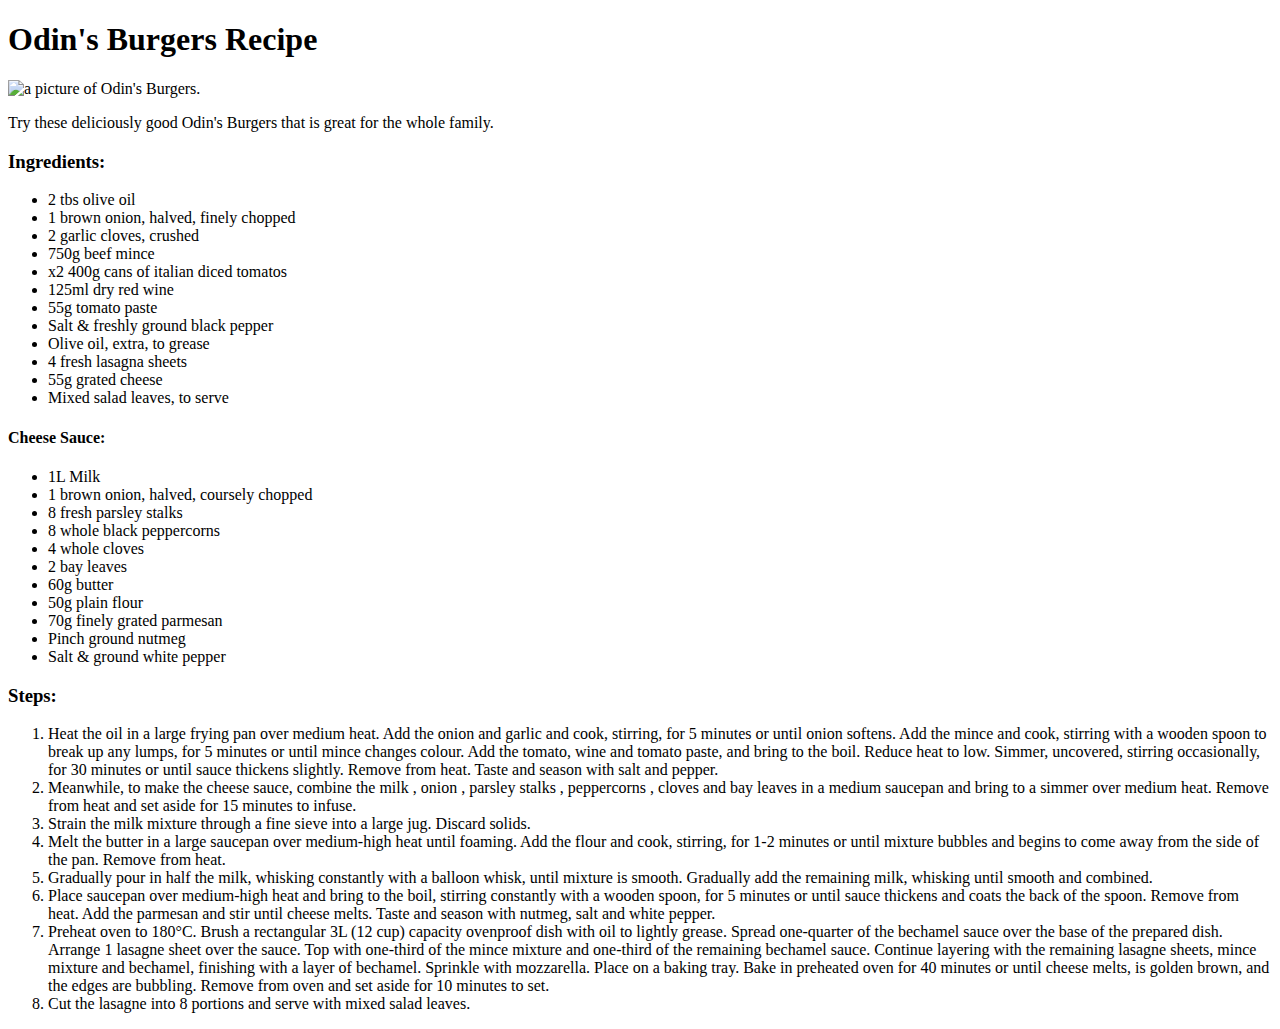
==== recipes/burgers.html @ 302f5788 "Final output of First TOP project - Odin Recipe" ====
<!DOCTYPE html>
<html lang="en">
<head>
    <meta charset="UTF-8">
    <meta http-equiv="X-UA-Compatible" content="IE=edge">
    <meta name="viewport" content="width=device-width, initial-scale=1.0">
    <title>Odin's Burgers Recipe</title>
</head>
<body>
    <h1>Odin's Burgers Recipe</h1>

    <img src = "https://img.taste.com.au/rOKTGq52/w720-h480-cfill-q80/taste/2020/01/jan20_beef-burgers-with-caramelised-onions-taste-156348-1.jpg" 
    alt = "a picture of Odin's Burgers." width = 520>

    <p>Try these deliciously good Odin's Burgers that is great for the whole family.</p>

    <h3>Ingredients:</h3>

    <ul>
        <li>2 tbs olive oil</li>
        <li>1 brown onion, halved, finely chopped</li>
        <li>2 garlic cloves, crushed</li>
        <li>750g beef mince</li>
        <li>x2 400g cans of italian diced tomatos</li>
        <li>125ml dry red wine</li>
        <li>55g tomato paste</li>
        <li>Salt & freshly ground black pepper</li>
        <li>Olive oil, extra, to grease</li>
        <li>4 fresh lasagna sheets</li>
        <li>55g grated cheese</li>
        <li>Mixed salad leaves, to serve</li>
    </ul>

    <h4>Cheese Sauce:</h4>
    <ul>
        <li>1L Milk</li>
        <li>1 brown onion, halved, coursely chopped</li>
        <li>8 fresh parsley stalks</li>
        <li>8 whole black peppercorns</li>
        <li>4 whole cloves </li>
        <li>2 bay leaves</li>
        <li>60g butter</li>
        <li>50g plain flour</li>
        <li>70g finely grated parmesan</li>
        <li>Pinch ground nutmeg</li>
        <li>Salt & ground white pepper</li>
    </ul>

    <h3>Steps:</h3>

    <ol>
        <li>
            Heat the oil in a large frying pan over medium heat. 
            Add the onion and garlic and cook, stirring, for 5 minutes or until onion softens. 
            Add the mince and cook, stirring with a wooden spoon to break up any lumps, 
            for 5 minutes or until mince changes colour. Add the tomato, wine and tomato paste, 
            and bring to the boil. Reduce heat to low. Simmer, uncovered, stirring occasionally, 
            for 30 minutes or until sauce thickens slightly. Remove from heat. 
            Taste and season with salt and pepper.
        </li>
        <li>
            Meanwhile, to make the cheese sauce, combine the milk , onion , parsley stalks , 
            peppercorns , cloves and bay leaves in a medium saucepan and bring to a simmer 
            over medium heat. Remove from heat and set aside for 15 minutes to infuse.
        </li>
        <li>
            Strain the milk mixture through a fine sieve into a large jug. Discard solids.
        </li>
        <li>
            Melt the butter in a large saucepan over medium-high heat until foaming. 
            Add the flour and cook, stirring, for 1-2 minutes or until mixture bubbles 
            and begins to come away from the side of the pan. Remove from heat.
        </li>
        <li>
            Gradually pour in half the milk, whisking constantly with a balloon whisk, 
            until mixture is smooth. Gradually add the remaining milk, 
            whisking until smooth and combined.
        </li>
        <li>
            Place saucepan over medium-high heat and bring to the boil, 
            stirring constantly with a wooden spoon, for 5 minutes or 
            until sauce thickens and coats the back of the spoon. 
            Remove from heat. Add the parmesan and stir until cheese melts. 
            Taste and season with nutmeg, salt and white pepper.
        </li>
        <li>
            Preheat oven to 180°C. Brush a rectangular 3L (12 cup) capacity ovenproof 
            dish with oil to lightly grease. Spread one-quarter of the bechamel sauce 
            over the base of the prepared dish. Arrange 1 lasagne sheet over the sauce. 
            Top with one-third of the mince mixture and one-third of the remaining 
            bechamel sauce. Continue layering with the remaining lasagne sheets, 
            mince mixture and bechamel, finishing with a layer of bechamel. 
            Sprinkle with mozzarella. Place on a baking tray. 
            Bake in preheated oven for 40 minutes or until cheese melts, 
            is golden brown, and the edges are bubbling. 
            Remove from oven and set aside for 10 minutes to set.
        </li>
        <li>
            Cut the lasagne into 8 portions and serve with mixed salad leaves.
        </li>
    </ol>
</body>
</html>
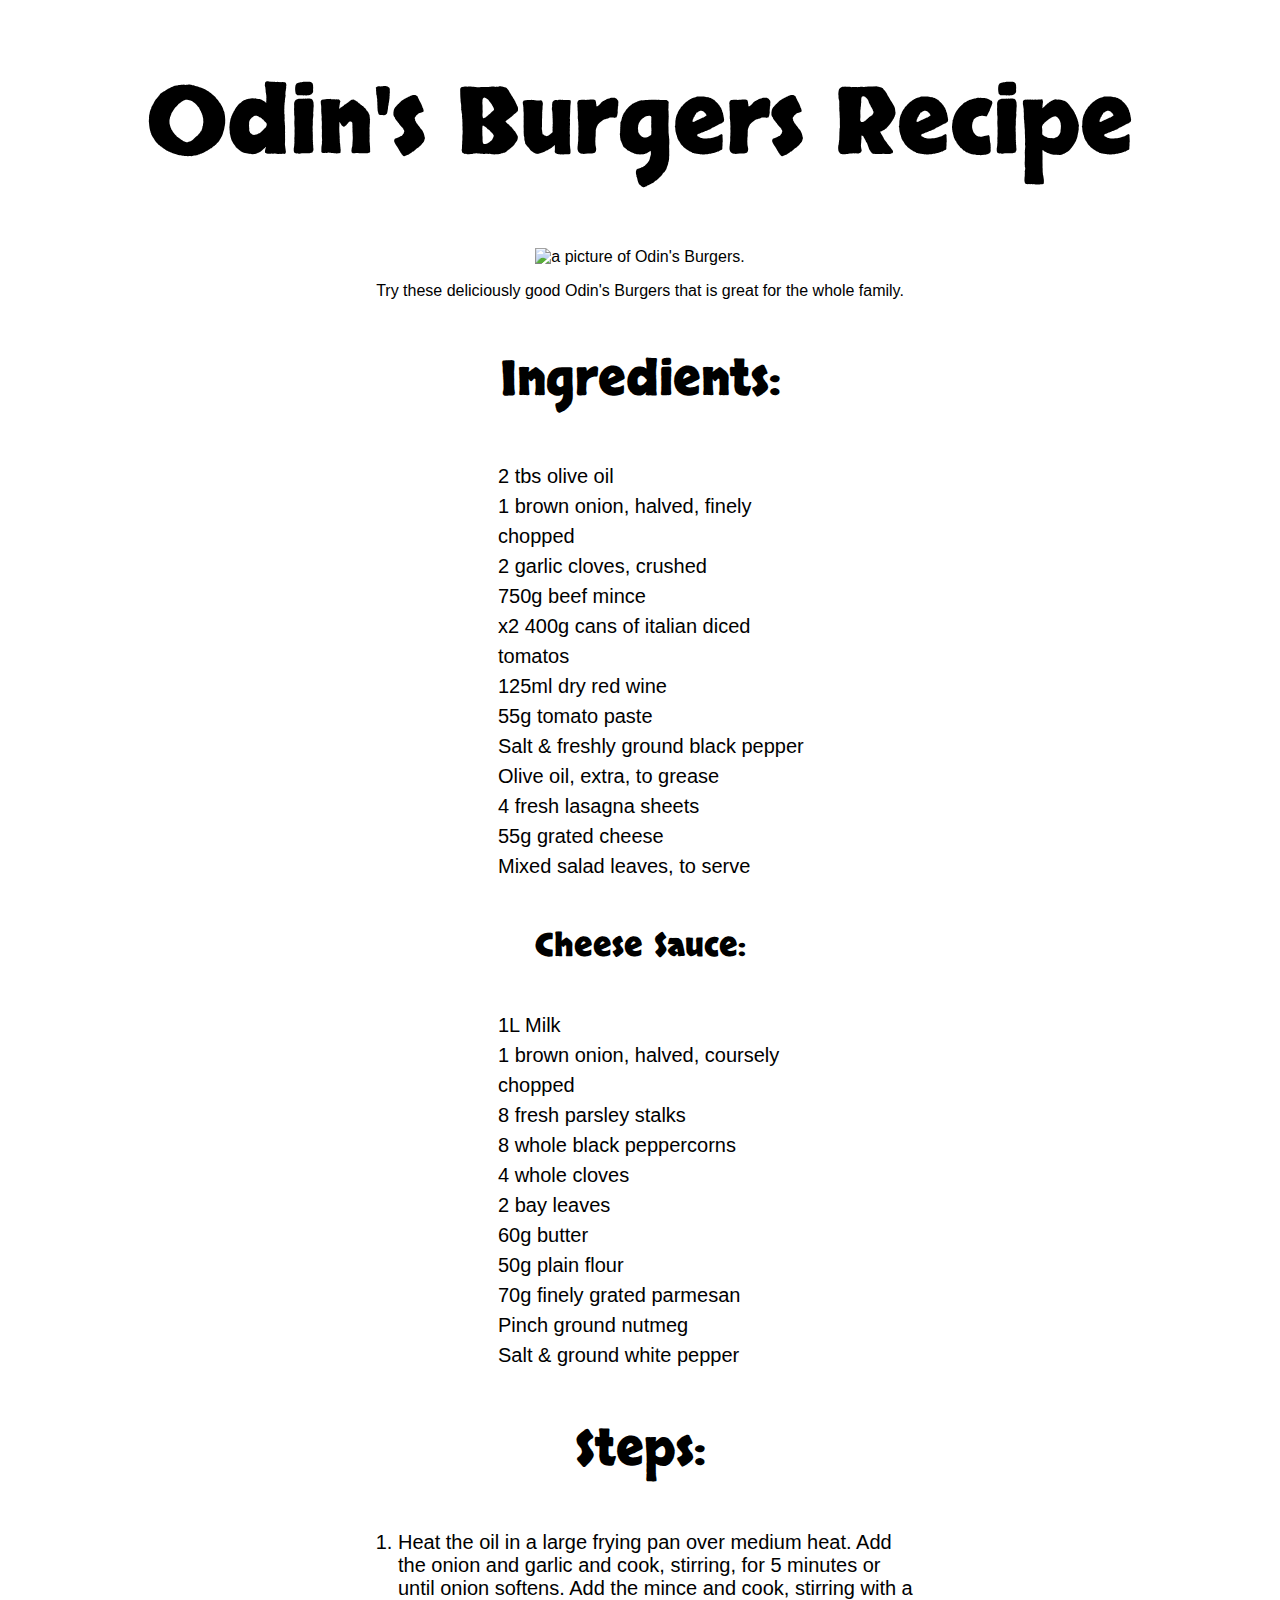
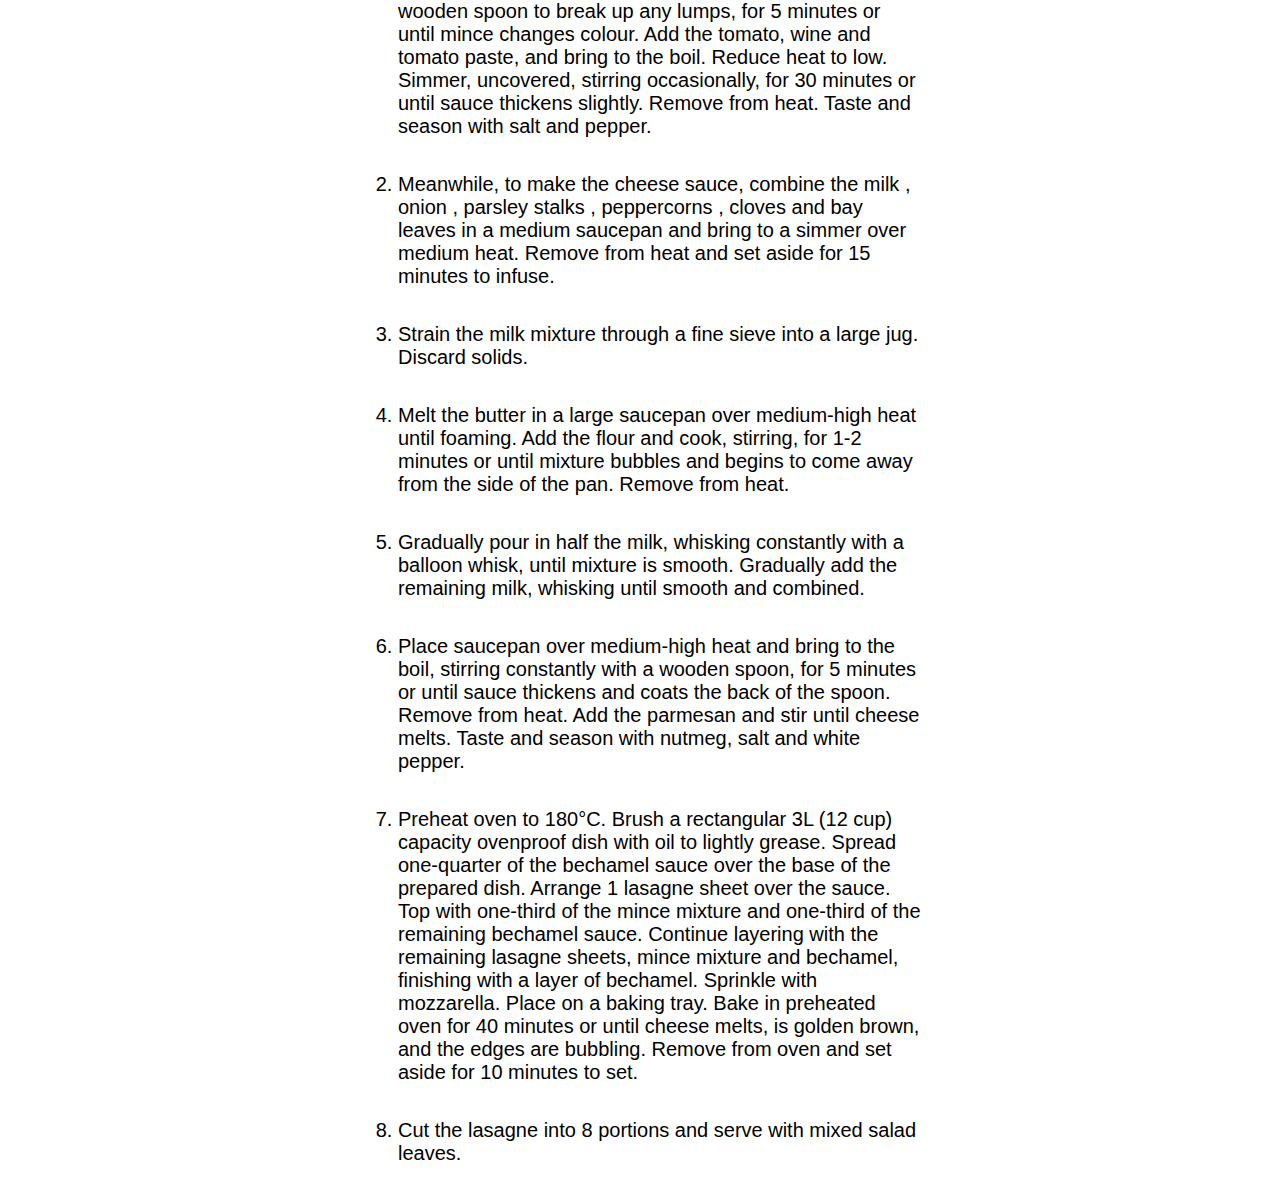
==== commit ac22a13b: "Odin's Recipes with added CSS for TOP assignment" ====
--- a/recipes/burgers.html
+++ b/recipes/burgers.html
@@ -4,19 +4,24 @@
     <meta charset="UTF-8">
     <meta http-equiv="X-UA-Compatible" content="IE=edge">
     <meta name="viewport" content="width=device-width, initial-scale=1.0">
+    <link rel="stylesheet" href="../style.css">
+    <link href="https://fonts.googleapis.com/css?family=Skranji&display=swap" rel="stylesheet">
     <title>Odin's Burgers Recipe</title>
 </head>
 <body>
-    <h1>Odin's Burgers Recipe</h1>
+    <a href=../index.html><h1>Odin's Burgers Recipe</h1></a>
 
+    <div class="food-image">
     <img src = "https://img.taste.com.au/rOKTGq52/w720-h480-cfill-q80/taste/2020/01/jan20_beef-burgers-with-caramelised-onions-taste-156348-1.jpg" 
     alt = "a picture of Odin's Burgers." width = 520>
 
     <p>Try these deliciously good Odin's Burgers that is great for the whole family.</p>
 
+</div>
+
     <h3>Ingredients:</h3>
 
-    <ul>
+    <ul class="ingredients-list">
         <li>2 tbs olive oil</li>
         <li>1 brown onion, halved, finely chopped</li>
         <li>2 garlic cloves, crushed</li>
@@ -32,7 +37,7 @@
     </ul>
 
     <h4>Cheese Sauce:</h4>
-    <ul>
+    <ul class="ingredients-list">
         <li>1L Milk</li>
         <li>1 brown onion, halved, coursely chopped</li>
         <li>8 fresh parsley stalks</li>
@@ -48,7 +53,7 @@
 
     <h3>Steps:</h3>
 
-    <ol>
+    <ol class="steps-list">
         <li>
             Heat the oil in a large frying pan over medium heat. 
             Add the onion and garlic and cook, stirring, for 5 minutes or until onion softens. 
--- a/style.css
+++ b/style.css
@@ -0,0 +1,69 @@
+h1 {
+    font-family: 'Skranji', Arial, sans-serif;
+    text-align: center;
+    font-size: 92px;
+}
+
+h3 {
+    font-family: 'Skranji', Arial, sans-serif;
+    text-align: center;
+    font-size: 48px
+}
+
+h4 {
+    font-family: 'Skranji', Arial, sans-serif;
+    text-align: center;
+    font-size: 32px;
+}
+
+ul {
+    text-align: center;
+}
+
+.link {
+    display: inline;
+    padding: 100px;
+    font-family: 'Skranji', Arial, sans-serif;
+    font-size: 32px;
+}
+
+.linkpic {
+    display: inline;
+    padding: 55px;
+
+}
+
+ul, .linkpic {
+    margin-left: 15px;
+}
+
+a {
+    color: black;
+    text-decoration: none;
+}
+
+.food-image {
+    text-align: center;
+    font-family: Arial, Helvetica, sans-serif;
+}
+
+.ingredients-list {
+    font-family: Arial, Helvetica, sans-serif;
+    font-size: 20px;
+    margin-right: 450px;
+    margin-left: 450px;
+    list-style: none;
+    text-align: left;
+    line-height: 30px;
+
+}
+
+.steps-list {
+    font-family: Arial, Helvetica, sans-serif;
+    font-size: 20px;
+    margin-right: 350px;
+    margin-left: 350px;
+    display: flex;
+    flex-direction: column;
+    gap: 35px;
+}